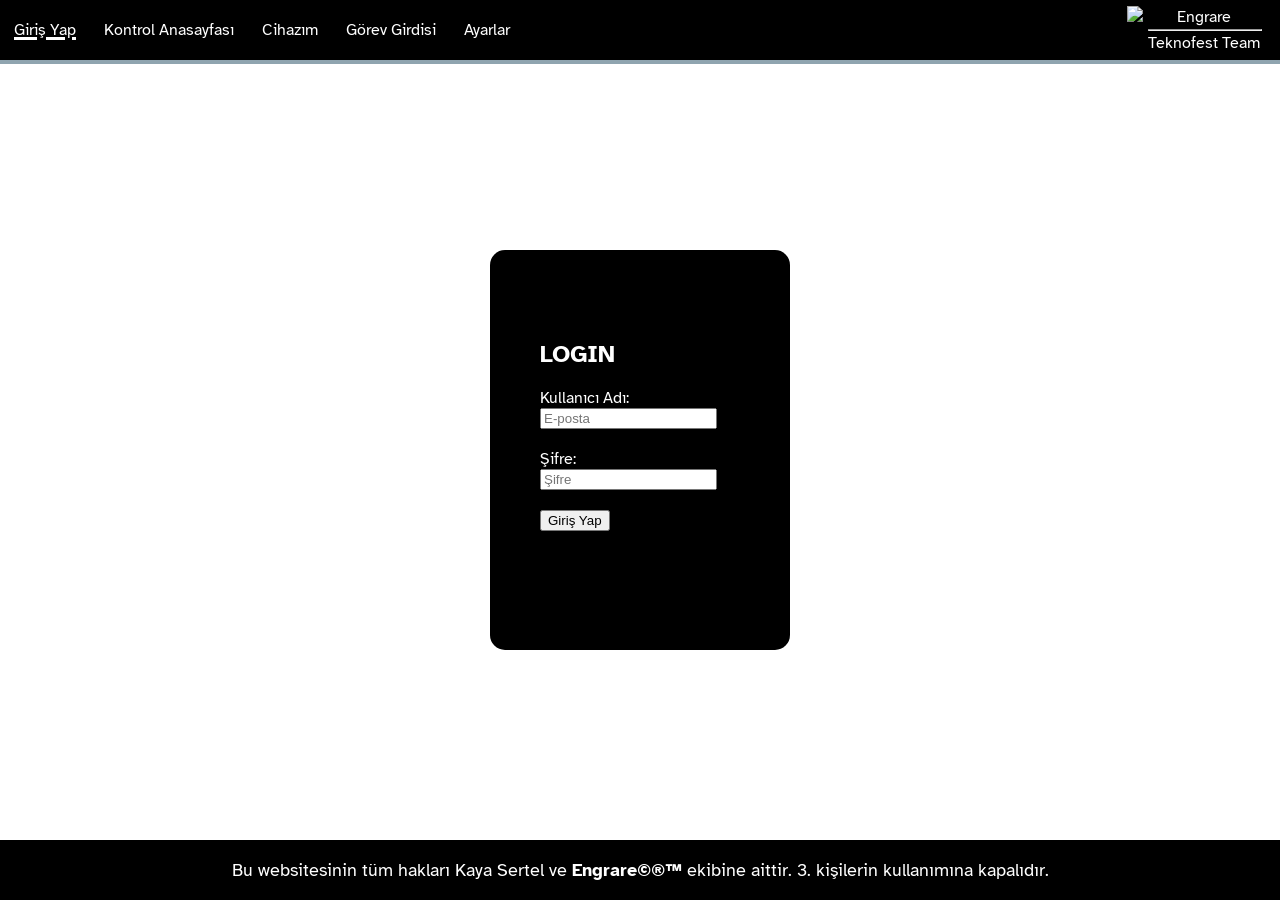
==== index.html @ 4ce533da "Update index.html" ====
<!-- Copyright 2023-2024 Kaya Sertel. All Rights Reserved.  -->
<!DOCTYPE html>
<html  lang="tr" dir="ltr" data-cast-api-enabled="true">
<head>
<title>ENGRARE-SDT</title>
<link rel="icon" href="https://www.engrare.com/files/photos/engrare_logo.png" type="image/gif" sizes="48x48">
<meta name="viewport" content="width=device-width, initial-scale=1, maximum-scale=0, minimum-scale=1">
<meta property="og:type" content="website">
<meta property="og:image" content="https://www.engrare.com/files/photos/title_icon.png" />
<meta property="og:image:width" content="100" />
<meta property="og:image:height" content="100" />
<meta property="twitter:image" content="https://www.engrare.com/files/photos/title_icon.png"  />
<meta property="og:title" content="Team Engrare WebSitesi">
<meta property="og:url" content="https://www.engrare.com">
<meta property="og:description" content="engrare takımının websitesine hoş geldiniz.">
<meta content="engrare takımının websitesine hoş geldiniz." name="description">
<noscript>
<style>
.main_noscript_div {
	height:	300px;
	width: 450px;
	position: fixed;
	z-index: 20;
	top: 50%;
	left: 50%;
	margin-left: -227px;
	margin-top: -152px;
	background-color: grey;
	color: white;
	font-family: Atkinson Hyperlegible, sans-serif;
	border-radius: 10px;
	border: solid 4px white;
}
.noscript_text {
	font-size: 25px;
	text-align: center;
	margin: 30px 40px;
}
.noscript_header {
	text-align: center;
	margin: 20px;
}
.noscript_button {
	font-size: 20px;
	position: fixed;
	width: 150px;
	height: 80px;
	text-align: center;
	margin-left: 50%;
	left: -75px;
	font-family: Atkinson Hyperlegible, sans-serif;
	box-shadow: 4px 4px black;
	cursor: pointer;
	border: solid 2px black;
}
.noscript_button:hover {
	box-shadow: 2px 2px black;
	background-color: blue;
	color: white;
}
.cover_page {
	background-color: black;
	opacity: 0.9;
	width: 100%;
	height: 100%;
	position: fixed;
	top: 0px;
	left: 0px;
	z-index: 19;
}
 </style>
<div class="main_noscript_div">
<h1 class="noscript_header">JavaScript Error</h1>
<h3 class="noscript_text">It looks like JavaScript closed or not supported in your browser</h3>
<form target="_blank" action="https://support.google.com/adsense/answer/12654?hl=en"><button class="noscript_button">click for help!</button></form>
</div>
<div class="cover_page"></div>
</noscript>
<link href='https://fonts.googleapis.com/css?family=Atkinson Hyperlegible|Bebas Neue|Montserrat' rel='stylesheet'>
<!--<link rel="stylesheet" href="https://cdnjs.cloudflare.com/ajax/libs/font-awesome/4.7.0/css/font-awesome.min.css">-->
<!-- Add the Swiper library -->

<!-- Add the Swiper styles -->

<script src="https://ajax.googleapis.com/ajax/libs/jquery/3.5.1/jquery.min.js"></script>
	<link rel="stylesheet" href="https://site-assets.fontawesome.com/releases/v6.4.2/css/all.css">
	<link rel="stylesheet" href="https://site-assets.fontawesome.com/releases/v6.4.2/css/sharp-solid.css">
	<link rel="stylesheet" href="https://site-assets.fontawesome.com/releases/v6.4.2/css/sharp-light.css">
	<script src="https://bernii.github.io/gauge.js/dist/gauge.min.js"></script>
<script src="files/myScript.js"></script>
<link rel="stylesheet" href="files/myStyle.css">

<script type="module">
  // Import the functions you need from the SDKs you need
  import { initializeApp } from "https://www.gstatic.com/firebasejs/11.3.1/firebase-app.js";
  import { getAuth, signInWithEmailAndPassword, signOut } from "https://www.gstatic.com/firebasejs/11.3.1/firebase-auth.js";
  import { getDatabase, ref, get, set, child, update, remove, onValue } from "https://www.gstatic.com/firebasejs/11.3.1/firebase-database.js";

  // Your web app's Firebase configuration
  const firebaseConfig = {
    apiKey: "AIzaSyBiWySgji6BIrn3d8noZ1c5NXYdq8C7ogU",
    authDomain: "sample-firebase-ai-app-14b1c.firebaseapp.com",
    databaseURL: "https://sample-firebase-ai-app-14b1c-default-rtdb.europe-west1.firebasedatabase.app",
    projectId: "sample-firebase-ai-app-14b1c",
    storageBucket: "sample-firebase-ai-app-14b1c.firebasestorage.app",
    messagingSenderId: "136159458580",
    appId: "1:136159458580:web:20fee11d32eb7c8e93be01"
  };

  // Initialize Firebase
  const app = initializeApp(firebaseConfig);
  const auth = getAuth(app);
  const database = getDatabase(app);

  // DOM Elements
  const loginForm = document.getElementById('login-form');
  const usernameInput = document.getElementById('username');
  const passwordInput = document.getElementById('password');
  

  // Handle login form submission
window.logintofirebase = function logintofirebase(username, password) {
	var logindata = {
		"username": "",
		"password": ""
	};
	
	if(typeof username === 'undefined') {
		logindata.username = usernameInput.value;
		logindata.password = passwordInput.value;
	} else {
		logindata.username = username;
		logindata.password = password;
	}

    // Sign in with email and password
    signInWithEmailAndPassword(auth, logindata.username, logindata.password)
      .then((userCredential) => {
        // Signed in successfully
        const user = userCredential.user;
        console.log('Giriş başarılı:', user);
		if(!is_html_loaded) {
			if(replaceHtmlWithUpdatedContent()) {
				is_html_loaded = true;
			} else {
				alert("Bir hata oluştu. Dosya Yüklenemedi.");
			}
		}
		setCookie(logincookiename, logindata.username + "|" + logindata.password, 30);
		is_login_ok = true;

      })
      .catch((error) => {
        console.error('Giriş hatası:', error);
        alert('Giriş başarısız: ' + error.message);
      });
  }

window.signoutfirebase = function signoutfirebase() {
	signOut(auth)
		.then(() => {
			is_login_ok = false;
			openPage(0);
			$("#username, #password").val("");
			console.log("Çıkış başarılı");
		})
		.catch((error) => {
			console.error("Çıkış sırasında hata oluştu:", error);
		});
}

window.readData = function readData(dataname) {
  var DataRef = ref(database, dataname);
  return get(DataRef)
    .then((snapshot) => {
      if (snapshot.exists()) {
        return snapshot.val(); // Promise ile veriyi döndür
      } else {
        console.log('Veri bulunamadı.');
        return null;
      }
    })
    .catch((error) => {
      console.error('Veri alma hatası:', error);
      return null;
    });
};

window.writeData = function writeData(dataname, writtenData) {
	var DataRef = ref(database, "SDTdata/client/" + dataname);
	
	set(DataRef, writtenData)
	.then(() => {
		console.log("Veri başarıyla yazıldı.");
	})
	.catch((error) => {
		console.error("Veri yazma hatası:", error);
	});
}

window.checkUserOnline = function checkUserOnline(userId) {
    const userStatusRef = ref(database, `users/${userId}/status`);
    
    onValue(userStatusRef, (snapshot) => {
        if (snapshot.exists()) {
            console.log(`Kullanıcı durumu: ${snapshot.val()}`);
        } else {
            console.log("Kullanıcı bilgisi bulunamadı.");
        }
    });
}





    </script>



</head>

<body>

<!--<div class="fixed_menu_top"></div>-->
<div class="menu_closer" onclick="openLeftMenu()"></div>

<div class="fixed_menu_top noselect">
	<div class="fixed_menu_cont">
		<div class="fixed_menu_left_cont">
			<div class="fixed_menu_button bar_button" onclick="openLeftMenu()">
				<i class="fa fa-bars menu_opener"></i>
			</div>
			<div class="fixed_menu_all_buttons_cont">
				<div class="fixed_menu_button fixed_menu_buttons_left fixed_menu_button_selected" onclick="openPageRequest(0)">
					<p>Giriş Yap</p>
				</div>
				<div class="fixed_menu_button fixed_menu_buttons_left" id="fixed_menu_but_2" onclick="openPageRequest(1)">
					<p>Kontrol Anasayfası</p>
				</div>
				<div class="fixed_menu_button fixed_menu_buttons_left" id="fixed_menu_but_3" onclick="openPageRequest(2)">
					<p>Cihazım</p>
				</div>
				<div class="fixed_menu_button fixed_menu_buttons_left" id="fixed_menu_but_4" onclick="openPageRequest(3)">
					<p>Görev Girdisi</p>
				</div>
				<div class="fixed_menu_button fixed_menu_buttons_left" id="fixed_menu_but_5" onclick="openPageRequest(4)">
					<p>Ayarlar</p>
				</div>
			</div>
			
		</div>
		<div class="fixed_menu_logo_part">
			<img src="https://www.engrare.com/files/photos/engrare_logo.png" height="80%">
			<div class="fixed_menu_logo_text_part">
				<p class="fixed_menu_logo_text">Engrare</p>
				<hr class="fixed_menu_logo_hr" />
				<p class="fixed_menu_logo_text">Teknofest Team</p>
			</div>
		</div>
		<div class="fixed_menu_right_cont" onClick="menuState(2)">
			<div class="fixed_menu_button fixed_menu_button_3">
			<!--<div class="notification_num">3</div>
				<i class="fa fa-bell notification_bell"></i>-->
				<div class="notification_num"><i class="fa-solid fa-gear settings_button_top"></i></div>
			<i class="fa-solid fa-gear settings_button_top"></i> 
			</div>
		</div>
			
	</div>
</div>
	
	

<div class="main_div">

		<div class="fixed_menu_space"></div>
		<div class="main_container_login">
			<div class="main_container">
				<div class="main_container_outer">
					<div class="main_menu_content_outer">
								<div class="main_container_inner_text">
									 <h2>LOGIN</h2>
								</div>
								
				<label for="username">Kullanıcı Adı:</label>
				  <input type="email" id="username" placeholder="E-posta" required />
				  <br />
				  <label for="password">Şifre:</label>
				  <input type="password" id="password" placeholder="Şifre" required />
				  <br />
				  <button type="submit" style="cursor: pointer;" onClick="logintofirebase()">Giriş Yap</button>
							</div>
				</div>
			</div>
		</div>
<!--file-data-written-starting-place-->
<div id="placeholder"></div>
		
		
	<div class="copywrite_part">
<p class="copywrite_text">Bu websitesinin tüm hakları Kaya Sertel ve <b>Engrare©®™</b> ekibine aittir. 3. kişilerin kullanımına kapalıdır.</p>
</div>



</div>


</body>

</html>
---- files/myStyle.css ----
/* Copyright 2023 Kaya Sertel. All Rights Reserved. */

body {
	height: 100vh;
    margin: 0px !important;
	color: white;
	font-family: Atkinson Hyperlegible, sans-serif;
}

/* width */
::-webkit-scrollbar {
	display: block;
	position: relative;
	right: 2px;
	border-radius: 8px;
	border: solid  black 2px;
	width: 14.5px;
}

/* Track */
::-webkit-scrollbar-track {
	border-radius: 2px;
	background: #f1f1f1; 
}
 
/* Handle */
::-webkit-scrollbar-thumb {
	border: solid #f1f1f1 3.5px;
	border-radius: 8px;
	background: #888; 
}

/* Handle on hover */
::-webkit-scrollbar-thumb:hover {
	background: #555; 
}

.noselect {
  -webkit-touch-callout: none;
    -webkit-user-select: none;
     -khtml-user-select: none;
       -moz-user-select: none;
        -ms-user-select: none;
            user-select: none;
}

p {
	text-align: center;
	font-family: Atkinson Hyperlegible, sans-serif;
}

.main_div {
	width: 100%;
	overflow-x: hidden;
	height: 100%;
	position: relative;
	z-index: 0;
	display: block;
}

.fixed_menu_space {
	width: 100%;
	height: 40px;
}

.menu_closer {
	position: fixed;
	height: 100vh;
	width: 100vw;
	z-index: 9;
	display: none;
	background:rgba(0, 0, 0, 0.4);
}

.fixed_menu_top {
	position: fixed;
	left: 0;
	top: 0;
	width: 100%;
	height: 40px;
	background: #000000;
    box-shadow: 0px 4px 0px 0px rgb(13 57 82 / 46%);
	z-index: 10;
}


.fixed_menu_cont {
	height: 100%;
	display: flex;
	justify-content: space-between;
}

.fixed_menu_button {
	display: flex;
	align-items: center;
	padding: 0px 14px;
	cursor: pointer;
	height: 100%;
}

.fixed_menu_button_selected {
	text-decoration: underline 3px;
}

.fixed_menu_left_cont {
	display: flex;
	border-radius: 0px 10px 10px 0px;
	overflow: hidden;
}

.fixed_menu_right_cont {
	border-radius: 10px 0px 0px 10px;
	overflow: hidden;
	display: none;
}

.notification_num {
	position: relative;
    top: 8px;
    right: -4px;
	border-radius: 20px;
	height: 13px;
	width: 13px;
	font-size: 13px;
	display: flex;
	align-items: center;
    justify-content: center;
}

/*.fixed_menu_button:hover {
	background: white;
	color: black;
}*/

.fixed_menu_button:hover {
	animation: button_background_hover_ani 0.2s ease-in-out;
	background: white;
	color: black;
}

.button_des1_outer {
	background-color: #a5b72b;
	border: 1px solid #3f3625;
	border-radius: 10px;
	box-shadow: 6px 6px 3px #3f3625;
	cursor: pointer;
	transition: box-shadow 0.3s ease-out
}

.button_des1_outer:hover {
	box-shadow: 2px 2px 6px #000;
}

.button_des1_inner {
	margin: 8px;
}

.button_des2_outer {
  position: relative;
  border: none;
  background: transparent;
  padding: 0;
  cursor: pointer;
  outline-offset: 4px;
  transition: filter 250ms;
  user-select: none;
  -webkit-user-select: none;
  touch-action: manipulation;
}

.button_des2_shadow {
  position: absolute;
  top: 0;
  left: 0;
  width: 100%;
  height: 100%;
  border-radius: 12px;
  background: hsl(0deg 0% 0% / 0.25);
  will-change: transform;
  transform: translateY(2px);
  transition:
    transform
    600ms
    cubic-bezier(.3, .7, .4, 1);
}

.button_des2_edge {
  position: absolute;
  top: 0;
  left: 0;
  width: 100%;
  height: 100%;
  border-radius: 12px;
  background: linear-gradient(
    to left,
    hsl(25deg 2% 16%) 0%,
    hsl(25deg 15% 32%) 8%,
    hsl(25deg 15% 32%) 92%,
    hsl(25deg 2% 16%) 100%
  );
}

.button_des2_front {
  display: block;
  position: relative;
  padding: 6px 16px;
  border-radius: 12px;
  font-size: 0.8rem;
  border: 2px solid #877657;
  color: white;
  background: #a5b72b;
  will-change: transform;
  transform: translateY(-4px);
  transition:
    transform
    600ms
    cubic-bezier(.3, .7, .4, 1);
}

@media (min-width: 768px) {
  .button_des2_front {
    font-size: 1rem;
  padding: 8px 20px;
  }
}

.button_des2_outer:hover {
  filter: brightness(110%);
  -webkit-filter: brightness(110%);
}

.button_des2_outer:hover .button_des2_front {
  transform: translateY(-6px);
  transition:
    transform
    250ms
    cubic-bezier(.3, .7, .4, 1.5);
}

.button_des2_outer:active .button_des2_front {
  transform: translateY(-2px);
  transition: transform 34ms;
}

.button_des2_outer:hover .button_des2_shadow {
  transform: translateY(4px);
  transition:
    transform
    250ms
    cubic-bezier(.3, .7, .4, 1.5);
}

.button_des2_outer:active .button_des2_shadow {
  transform: translateY(1px);
  transition: transform 34ms;
}

.button_des2_outer:focus:not(:focus-visible) {
  outline: none;
}

.button_part {
	display: flex;
	flex-direction: row;
    align-items: center;
	justify-content: space-around;
	width: 100%;
}

.info_robot_part {
	display: flex;
	align-items: center;
	justify-content: space-around;
    width: 100%;
}

.div_charge_bar_outer {
	background: #8d7752;
	height: 15px;
	width: 120px;
	margin: 0px 30px;
	border: 3px solid #3f3625;
	border-radius: 10px;
}

.div_charge_bar_inner {
	height: 15px;
	background: white;
	width: 25%;
	border-radius: 10px;
}

.manuel_control_part_outer {
	display: flex;
	width: 100%;
}

.manuel_control_part_outer_left {
	display: flex;
	width: 70%;
	border-radius: 200px;
    justify-content: center;
    align-items: center;
	flex-direction: column;
}

.manuel_control_part_outer_right {
	display: flex;
	width: 30%;
	border-radius: 200px;
    justify-content: center;
    align-items: center;
	flex-direction: column;
}



.manuel_control_directions {
	height: 300px;
	width: 300px;
	background: white;
	border-radius: 200px;
	margin: 0px 50px 50px 50px;
}

.manuel_control_turn_outer {
	display: flex;    
	flex-direction: row;
    justify-content: space-around;
	width: 100%;
}

.manuel_control_lift_outer {
	display: flex;    
	flex-direction: column;
    justify-content: space-evenly;
	align-items: center;
	width: 100%;
	height: 100%;
}

.manuel_control_turn_btn {
	height: 80px;
	width: 80px;
	border-radius: 50px;
	background: black;
	cursor: pointer;
	display: flex;
	justify-content: center;
    align-items: center;
}

.manuel_control_turn_letter {
	font-size: 40px;
}

.manuel_control_dir_letter {
	display: flex;
	flex-direction: column;
	height: 100%;
	justify-content: space-between;
}

.manuel_control_go_letter {
	font-size: 40px;
	color: white;
	height: 80px;
	width: 100%;
	display: flex;
	align-items: center;
    justify-content: center;
	margin: 5px;
	
}

.manuel_control_center_letters {
	display: flex;
	justify-content: space-between;
}
/*clip-path: polygon(50% 0%, 0% 100%, 100% 100%);*/


.car_image_div {
	position: relative;
	left: 20px;
	top: 50px;
	width: calc(1.361 * 50px);
	height: 50px;
}

.sonar_car_img {
	transform: rotate(180deg);
}

.location_image_div {
	position: relative;
	left: 50px;
	top: 80px;
	cursor: all-scroll;
	height: 40px;
	width: 40px;
	  
}

.location_mark_img {
	display: block;
	max-width: 100%;
}


@keyframes button_background_hover_ani {
	from {	
		background: black;
		color: white;
	}
	to {
		background: white;
		color: black;
	}
}

.bar_button {
	display: none;
	width: 24.5px;
	justify-content: center;
}

.fixed_menu_all_buttons_cont  {
	display: flex;
	overflow: hidden;
}

@media only screen and (max-width: 1100px) {
	.bar_button {
		display: flex;
	}
	
	.fixed_menu_all_buttons_cont {
		left: -200px;
		top: 90px;
		position: absolute;
		background: black;
		flex-direction: column;
		border-radius: 0px 20px 20px 0px;
	}
	
	.fixed_menu_right_cont  {
		display: block;
	}
}

.fixed_menu_logo_part {
	height: 100%;
	display: flex;
	align-items: center;
	position: relative;
	padding: 0px 20px;
}

.fixed_menu_logo_text_part {
	display: flex;
	align-items: center;
    flex-direction: column;
	margin-left: 5px;
}

.fixed_menu_logo_text {
	margin-block-start: 0em;
	margin-block-end: 0em;
}

.fixed_menu_logo_hr {
	width: 100%;
	margin-block-start: 0.1em;
    margin-block-end: 0.1em;
}

.menu_opener {
	font-size: 28px;
}

.search_logo {
	font-size: 20px;
	padding: 15px;
	padding-right: 15px;
	padding-top: 14px;
	
}



.navicon_button {
	cursor: pointer;
}

.top_button {
	position: fixed;
	bottom: 10px;
	right: 10px;
	cursor: pointer;
	display: block;
	z-index: 10;
}

.contect a {
	display: block;
}

.contect {
	white-space: nowrap;
	display: inline-flex;
	flex-direction: row-reverse;
}

.navicon_button {
	display: inline-block;
	cursor: pointer;
}



.close_button_all_screen {
	position: fixed;
	background-color: rgba(48, 48, 48);
	height: 100%;
	width: 100%;
	z-index: 7;
	opacity: 0.4;
	display: none;
}

.navicon_button_container {
	padding-top: 48px;
	    padding-left: 3px;
		
}

.bar1, .bar2, .bar3 {
  width: 39px;
  height: 6px;
  background-color: white;
  margin: 8px 0;
  transition: 0.4s;
  border-radius: 2px;
}
/*background-image: url("https://static.moooi.com/static/images/nav-button.png");*/
.navi_change .bar1 {
  -webkit-transform: rotate(-45deg) translate(-12px, 10px);
  transform: rotate(-45deg) translate(-12px, 10px);
}

.navi_change .bar2 {opacity: 0;}

.navi_change .bar3 {
  -webkit-transform: rotate(45deg) translate(-9px, -6px);
  transform: rotate(45deg) translate(-9px, -6px);
}

.navi_change_2 .bar1 {
  -webkit-transform: rotate(-45deg) translate(-9px, 8px);
  transform: rotate(-45deg) translate(-9px, 8px);
}

.navi_change_2 .bar2 {opacity: 0;}

.navi_change_2 .bar3 {
  -webkit-transform: rotate(45deg) translate(-7px, -5px);
  transform: rotate(45deg) translate(-7px, -5px);
}

.top_part_logo {
	color: white !important;
}


.fixed_menu_top a {
	border-radius: 8px;
	display: block;
	color: white;
	text-align: center;
	margin: 12px 20px;
	text-decoration: none;
	font-size: 25px;
	font-family: Bebas Neue, sans-serif;
	cursor: pointer;
}

.search_part_a {
	padding-top: 0px !important;
	padding-bottom: 0px !important;
	display: block;
}



@media only screen and (max-width: 350px) {
	.fixed_menu_top a {
		font-size: 13px;
		margin: 6px 1px;
	}
	.fixed_menu_top {
		height: 50px;
	}
	
	.main_container_2 {
		height: calc(100vh - 50px);
	}
	
	.fixed_menu_space {
		height: 50px;
	}
	
	.icon_top_div {
		width: 17px;
		padding: 5px;
	}
	.fixed_menu_container {
		margin-left: 2px;
		margin-right: 2px;
	}
	
	.top_part_logo {
		height: 30px;
		font-size: 15px;
	}
	
	.notification_number {
		left: 16px;
		top: 11px;
		font-size: 11px;
		height: 12px;
    width: 12px;
	}
	
	.small_slogan_text {
		font-size: 20px;
	}
	
	.big_slogan_text {
		font-size: 60px;
	}
			.small_slogan_text {
		font-size: 40px;
		margin-top: 5px;
		margin-bottom: 5px;
		-webkit-text-stroke: 1.5px black;
		text-shadow: 13px 13px 13px black,
        1px 1px 1px black,
	}
	
	.big_slogan_text {
		font-size: 70px;
		-webkit-text-stroke: 2px black;
		text-shadow: 1px 1px 1px black,
        1px 2px 1px black,
        1px 3px 1px black,
        1px 4px 1px black,
        1px 5px 1px black,
        1px 6px 1px black,
    1px 5px 6px rgba(16,16,16,0.4),
    1px 10px 10px rgba(16,16,16,0.2),
    1px 15px 35px rgba(16,16,16,0.2),
    1px 20px 60px rgba(16,16,16,0.4);
	}
}

@media only screen and (max-width: 600px) and (min-width: 351px){
	.fixed_menu_top a {
		font-size: 15px;
		margin: 6px 8px;
	}
	.fixed_menu_top {
		height: 45px;
	}
	
	
	
	.main_container_2 {
		height: calc(100vh - 45px);
	}
	
	.fixed_menu_space {
		height: 45px;
	}
	
	.icon_top_div {
		width: 19px;
		padding: 5px;
	}
	.fixed_menu_container {
		margin-left: 5px;
		margin-right: 5px;
	}
	
	.top_part_logo {
		height: 30px;
		font-size: 15px;
	}
	
	.notification_number {
		left: 19px;
		top: 13px;
		font-size: 14px;
		height: 16px;
		width: 16px;
	}
	
	.small_slogan_text {
		font-size: 30px;
	}
	
	.big_slogan_text {
		font-size: 100px;
	}
	
		.small_slogan_text {
		font-size: 40px;
		margin-top: 5px;
		margin-bottom: 5px;
		-webkit-text-stroke: 1.5px black;
		text-shadow: 13px 13px 13px black,
        1px 1px 1px black,
	}
	
	.big_slogan_text {
		font-size: 90px;
		-webkit-text-stroke: 3px black;
		text-shadow: 1px 1px 1px black,
        1px 2px 1px black,
        1px 3px 1px black,
        1px 4px 1px black,
        1px 5px 1px black,
        1px 6px 1px black,
        1px 7px 1px black,
        1px 8px 1px black,
    1px 10px 6px rgba(16,16,16,0.4),
    1px 15px 10px rgba(16,16,16,0.2),
    1px 20px 35px rgba(16,16,16,0.2),
    1px 25px 60px rgba(16,16,16,0.4);
	}
}

@media only screen and (min-width: 601px) and (max-width: 1000px) {/*1000px TEN SONRA ÇALIŞIR VE 601PX DE DURUR*/
	.fixed_menu_top a {
		font-size: 17px;
		margin: 6px 8px;
	}
	
	.fixed_menu_top {
		height: 55px;
	}
	
	.main_container_2 {
		height: calc(100vh - 55px);
	}
	
	.fixed_menu_space {
		height: 55px;
	}
	
	.icon_top_div {
		width: 22px;
		padding: 10px;
	}
	
	.fixed_menu_container {
		margin-left: 15px;
		margin-right: 15px;
	}
	
	.top_part_logo {
		height: 40px;
		font-size: 20px;
	}
	
	.notification_number {
		left: 27px;
		top: 20px;
		font-size: 14px;
		height: 16px;
		width: 16px;
	}
	
	.mini_logo_top {
		
	}
	
		
	.small_slogan_text {
		font-size: 40px;
		margin-top: 5px;
		margin-bottom: 5px;
		-webkit-text-stroke: 1.5px black;
		text-shadow: 13px 13px 13px black,
        1px 1px 1px black,
	}
	
	.big_slogan_text {
		font-size: 120px;
		-webkit-text-stroke: 3px black;
		text-shadow: 1px 1px 1px black,
        1px 2px 1px black,
        1px 3px 1px black,
        1px 4px 1px black,
        1px 5px 1px black,
        1px 6px 1px black,
        1px 7px 1px black,
        1px 8px 1px black,
        1px 9px 1px black,
    1px 15px 6px rgba(16,16,16,0.4),
    1px 20px 10px rgba(16,16,16,0.2),
    1px 23px 35px rgba(16,16,16,0.2),
    1px 28px 60px rgba(16,16,16,0.4);
	}
}
/*$(".fixed_menu_container").css("margin-right", 25);*/

@media only screen and (max-width: 1000px) { /*1000px TEN SONRA ÇALIŞIR VE 0PX E KADAR DEVAM EDER*/
	.search_part_a {
		display: none !important;
	}
	
	
}

@media only screen and (min-width: 1001px) { 
	.fixed_menu_container {
		margin-left: 50px;
		margin-right: 50px;
	}


	.notification_number {
		left: 38px;
		top: 30px;
		font-size: 17px;
		height: 20px;
		width: 20px;
	}
	
	.notification_bell {
		padding-bottom: 0px !important;
	}
	
	.fixed_menu_top {
		height: 60px;
	}
	
	.main_container_2 {
		height: calc(100vh - 60px);
	}
	
	.fixed_menu_space {
		height: 60px;
	}
	
	.top_part_logo {
		height: 50px;
		font-size: 22px;
		display: flex;
		justify-content: center;
		align-items: center;
	}
	
	.icon_top_div {
		top: 0px;
		width: 33px;
		padding: 15px;
		margin: 0px;
	}
	
	.mini_logo_top {
		position: relative;
		top: 2px;
	}
	
	.small_slogan_text {
		font-size: 40px;
		margin-top: 5px;
		margin-bottom: 5px;
		-webkit-text-stroke: 1.5px black;
		text-shadow: 13px 13px 13px black,
        1px 1px 1px black,
	}
	
	.big_slogan_text {
		font-size: 150px;
		-webkit-text-stroke: 3px black;
		text-shadow: 1px 1px 1px black,
        1px 2px 1px black,
        1px 3px 1px black,
        1px 4px 1px black,
        1px 5px 1px black,
        1px 6px 1px black,
        1px 7px 1px black,
        1px 8px 1px black,
        1px 9px 1px black,
        1px 10px 1px black,
    1px 18px 6px rgba(16,16,16,0.4),
    1px 22px 10px rgba(16,16,16,0.2),
    1px 25px 35px rgba(16,16,16,0.2),
    1px 30px 60px rgba(16,16,16,0.4);
	}
}



.notification_number {
	position: absolute;
	border-radius: 50%;
	background-color: red;
	color: white;
}

.icon_top_div {
	position: relative;
}




.submit_button {
	padding: 15px;
	margin-top: 0px;
	margin-right: 20px;
	border-radius: 100px;
}

.microphone_button_top_a {
	border-radius: 50px;
}

.microphone_button_top {
	padding: 20px;
}

.fixed_menu_top a:hover {
	animation: button_background_hover_ani 0.13s ease-in-out;
	background: rgba(255, 255, 255, 0.2);
}

.copywrite_part {
	background: black;
	font-size: 18px;
	height: 60px;
    display: flex;
    justify-content: center;
    align-items: center;
}

.main_container {
	display: flex;
	    align-items: center;
    justify-content: center;
}



.main_div {
	width: 100%;
	overflow-x: hidden;
	height: auto;
	position: relative;
	z-index: 0;
}

.main_menu_outer_div {
	display: flex;
	height: 100vh;
}

.main_left_div {
	display: flex;
	width: 30%;
	height: 100%;
	background: #c8a877;
	align-items: center;
	justify-content: space-around;
    flex-direction: column;
}

.main_right_div {
	width: 70%;
	height: 100%;
	background: #aaedf6;
	color: black;
	overflow: hidden;
}

.main_menu_content_outer {
	background: black;
	height: 350px;
	width: 200px;
	display: flex;
	flex-direction: column;
    align-items: flex-start;
    justify-content: center;
	position: relative;
	z-index: 0;
}

.main_container {
	display: flex;
	align-items: center;
    justify-content: center;
}

.main_container_outer {
	display: flex;
	height: 400px;
    width: 300px;
    background: black;
    border-radius: 15px;
	justify-content: center;
}

.main_container_login {
	height: calc(100vh - 120px);
    display: flex;
    justify-content: center;
}

	
.main_container_inner_bg {
	position: absolute;
	z-index: 2;
	font-size: 150px;
	color: rgba(255,255,255,0.5);
}
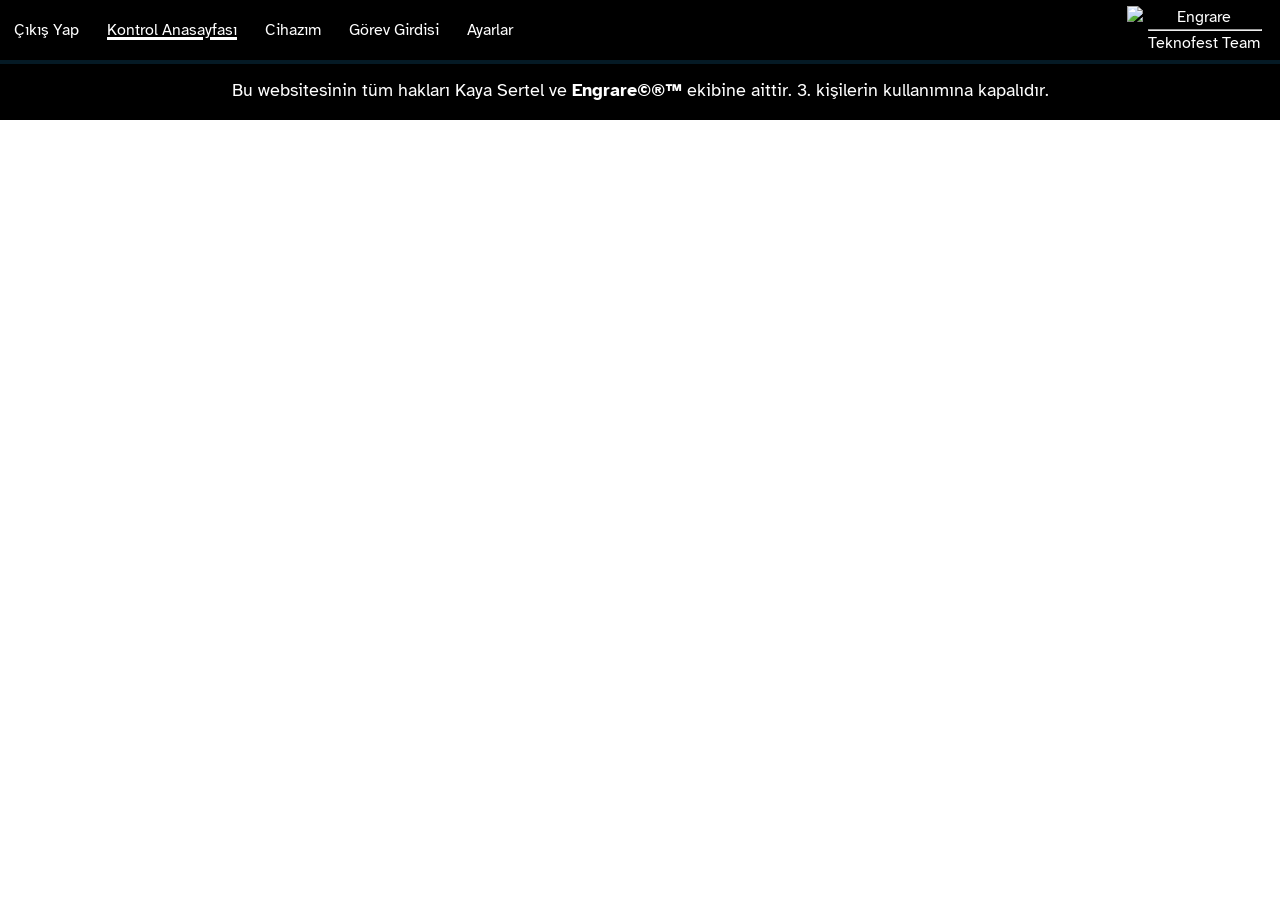
==== commit c3f86087: "Update index.html" ====
--- a/index.html
+++ b/index.html
@@ -1,4 +1,4 @@
-<!-- Copyright 2023-2024 Kaya Sertel. All Rights Reserved.  -->
+<!-- Copyright 2025 Kaya Sertel & ENGRARE®. All Rights Reserved. -->
 <!DOCTYPE html>
 <html  lang="tr" dir="ltr" data-cast-api-enabled="true">
 <head>
@@ -86,6 +86,7 @@
 	<link rel="stylesheet" href="https://site-assets.fontawesome.com/releases/v6.4.2/css/all.css">
 	<link rel="stylesheet" href="https://site-assets.fontawesome.com/releases/v6.4.2/css/sharp-solid.css">
 	<link rel="stylesheet" href="https://site-assets.fontawesome.com/releases/v6.4.2/css/sharp-light.css">
+	<link rel="stylesheet" href="https://site-assets.fontawesome.com/releases/v7.3.1/css/fontawesome.css">
 	<script src="https://bernii.github.io/gauge.js/dist/gauge.min.js"></script>
 <script src="files/myScript.js"></script>
 <link rel="stylesheet" href="files/myStyle.css">
@@ -295,7 +296,9 @@
 			</div>
 		</div>
 <!--file-data-written-starting-place-->
-<div id="placeholder"></div>
+<div id="placeholder">
+
+</div>
 		
 		
 	<div class="copywrite_part">
--- a/files/myStyle.css
+++ b/files/myStyle.css
@@ -1,4 +1,4 @@
-/* Copyright 2023 Kaya Sertel. All Rights Reserved. */
+/* Copyright 2025 Kaya Sertel & ENGRARE®. All Rights Reserved. */
 
 body {
 	height: 100vh;
@@ -201,14 +201,15 @@
 }
 
 .button_des2_front {
-  display: block;
+  display: flex;
+  align-items: center;
   position: relative;
   padding: 6px 16px;
   border-radius: 12px;
   font-size: 0.8rem;
   border: 2px solid #877657;
-  color: white;
-  background: #a5b72b;
+  color: black;
+  background: #e5c13d;
   will-change: transform;
   transform: translateY(-4px);
   transition:
@@ -261,10 +262,20 @@
 
 .button_part {
 	display: flex;
-	flex-direction: row;
-    align-items: center;
-	justify-content: space-around;
-	width: 100%;
+	flex-direction: column;
+	width: 100%;
+}
+
+.button_top_part_div {
+	margin-bottom: 20px;
+	width: 100%;
+	display: flex;
+	justify-content: space-evenly;
+}
+
+.button_bottom_part_div {
+	display: flex;
+	justify-content: space-evenly;
 }
 
 .info_robot_part {
@@ -272,22 +283,61 @@
 	align-items: center;
 	justify-content: space-around;
     width: 100%;
-}
-
-.div_charge_bar_outer {
-	background: #8d7752;
-	height: 15px;
-	width: 120px;
-	margin: 0px 30px;
-	border: 3px solid #3f3625;
-	border-radius: 10px;
-}
-
-.div_charge_bar_inner {
-	height: 15px;
-	background: white;
-	width: 25%;
-	border-radius: 10px;
+	color: black;
+}
+
+.scenario_outer_div {
+	display: flex;
+    flex-direction: column;
+    align-items: center;
+	border-style: solid;
+	border-radius: 5px;
+}
+
+.scenario_selector_outer_div {
+	display: flex;
+	font-size: 19px;
+	margin: 3px;
+}
+
+.scenario_selector_div {
+	display: flex;
+	width: 30px;
+	height: 30px;
+	border-style: solid;
+	align-items: center;
+    justify-content: center;
+	cursor: pointer;
+	border-radius: 5px;
+	margin: 0px 2px 0px 2px;
+}
+
+.scenario_selector_div:hover {
+	background: black;
+	color: white;
+}
+
+.scenario_selector_div_selected {
+	background: #e5c13d !important;
+	color: black !important;
+	cursor: unset;
+}
+
+.slider-container {
+	display: flex;
+	flex-direction: column;
+    align-items: center;
+}
+input[type="range"] {
+	width: 100%;
+	cursor: grab;
+}
+input[type="range"]:active {
+	cursor: grabbing;
+}
+.speed-value {
+	font-size: 20px;
+	margin-top: 10px;
 }
 
 .manuel_control_part_outer {
@@ -320,7 +370,7 @@
 	width: 300px;
 	background: white;
 	border-radius: 200px;
-	margin: 0px 50px 50px 50px;
+	margin: 0px 50px 0px 50px;
 }
 
 .manuel_control_turn_outer {
@@ -380,32 +430,6 @@
 /*clip-path: polygon(50% 0%, 0% 100%, 100% 100%);*/
 
 
-.car_image_div {
-	position: relative;
-	left: 20px;
-	top: 50px;
-	width: calc(1.361 * 50px);
-	height: 50px;
-}
-
-.sonar_car_img {
-	transform: rotate(180deg);
-}
-
-.location_image_div {
-	position: relative;
-	left: 50px;
-	top: 80px;
-	cursor: all-scroll;
-	height: 40px;
-	width: 40px;
-	  
-}
-
-.location_mark_img {
-	display: block;
-	max-width: 100%;
-}
 
 
 @keyframes button_background_hover_ani {
@@ -744,6 +768,10 @@
 	.fixed_menu_top a {
 		font-size: 17px;
 		margin: 6px 8px;
+	}
+	
+	.main_menu_outer_div {
+		height: calc(100vh - 80px);
 	}
 	
 	.fixed_menu_top {
@@ -958,33 +986,216 @@
 
 .main_div {
 	width: 100%;
-	overflow-x: hidden;
+	overflow: hidden;
 	height: auto;
 	position: relative;
 	z-index: 0;
+	display: flex;
+    flex-direction: column;
 }
 
 .main_menu_outer_div {
 	display: flex;
-	height: 100vh;
+	height: calc(100vh - 120px);
+}
+
+.page_2_main_left_div {
+	display: flex;
+	width: 40%;
+	height: 100%;
+	background: #c8a877;
+	align-items: center;
+    justify-content: center;
+}
+
+.page_2_main_right_div {
+	display: flex;
+	width: 60%;
+	height: 100%;
+	background: #aaedf6;
+	color: black;
+	align-items: center;
+    justify-content: center;
+    flex-direction: column;
+}
+
+.car_data_show_div {
+	border-radius: 10px;
+	height: 80px;
+	width: 200px;
+	background: #ffc80054;
+	border-style: solid;
+	margin-left: 20px;
+	display: flex;
+	align-items: center;
+    justify-content: space-evenly;
+}
+
+.device_data_value_text {
+	font-size: 20px;
+    margin: 3px;
+}
+
+.device_data_type_text {
+	font-weight: 900;
+    font-size: 21px;
+    margin: 3px;
+}
+
+.car_text_data_icon_i {
+    font-size: 35px;
+}
+
+.car_data_row_div {
+	display: flex;
+	margin-top: 20px;
+}
+
+.page_2_photo_img {
+	width: 80%;
 }
 
 .main_left_div {
-	display: flex;
-	width: 30%;
+	resize: horizontal;
+	display: flex;
+	width: 35%;
 	height: 100%;
 	background: #c8a877;
 	align-items: center;
 	justify-content: space-around;
     flex-direction: column;
+	overflow: auto;
 }
 
 .main_right_div {
-	width: 70%;
-	height: 100%;
-	background: #aaedf6;
+	display: flex;
+	width: 65%;
+	height: 100%;
 	color: black;
 	overflow: hidden;
+	flex-direction: column;
+}
+
+.main_right_top_div {
+	resize: vertical;
+	overflow: auto;
+	background: #aaedf6;
+	width: 100%;
+	height: 70%;
+	display: flex;
+	justify-content: center;
+    align-items: center;
+}
+
+.map_outer_div {
+	height: calc(100% - 100px);
+	width: calc(100% - 200px);
+	border-style: solid;
+	border-radius: 15px;
+}
+
+.map_side_menu_div {
+	height: 100%;
+	width: 100px;
+	display: flex;
+	flex-direction: column;
+    align-items: center;
+    justify-content: space-evenly;
+	margin-left: 20px;
+}
+
+.map_side_button_div {
+	display: flex;
+	flex-direction: column;
+    align-items: center;
+	height: 100px;
+	width: 100px;
+	border-style: solid;
+	border-radius: 15px;
+	justify-content: space-evenly;
+}
+
+.main_right_bottom_div {
+	width: 100%;
+	height: 30%;
+	background: #c8a877;
+	overflow: auto;
+	display: flex;
+	justify-content: space-evenly;
+}
+
+.text_data_outer_div {
+	display: flex;
+	height: 100%;
+	flex-direction: column;
+    justify-content: space-evenly;
+	margin-left: 20px;
+	
+}
+
+.graph_data_outer_div {
+	width: 400px;
+	height: 100%;
+}
+
+.graph_data_inner_div {
+	height: 100%;
+	display: flex;
+	align-items: center;
+	overflow: hidden;
+	
+}
+
+.speed_graph_div {
+	position: relative;
+	left: -50px;
+}
+
+.power_graph_div {
+	position: relative;
+	left: -150px;
+}
+
+.text_data_liner_div {
+	display: flex;
+	
+}
+
+.text_data_show_div {
+	border-radius: 10px;
+	height: 70px;
+	width: 150px;
+	background: #ffc80054;
+	border-style: solid;
+	margin-left: 20px;
+	display: flex;
+	align-items: center;
+    justify-content: space-evenly;
+}
+
+.text_data_type_text {
+	font-weight: 900;
+	font-size: 17px;
+	margin: 3px;
+}
+
+.text_data_value_text {
+	font-size: 15px;
+	margin: 3px;
+}
+
+.text_data_icon_i {
+	font-size: 30px;
+}
+
+.mission_button_icon_i {
+	font-size: 25px;
+	
+}
+
+.mission_button_text_p {
+	font-size: 20px;
+	margin: 0px 0px 0px 10px;
 }
 
 .main_menu_content_outer {
